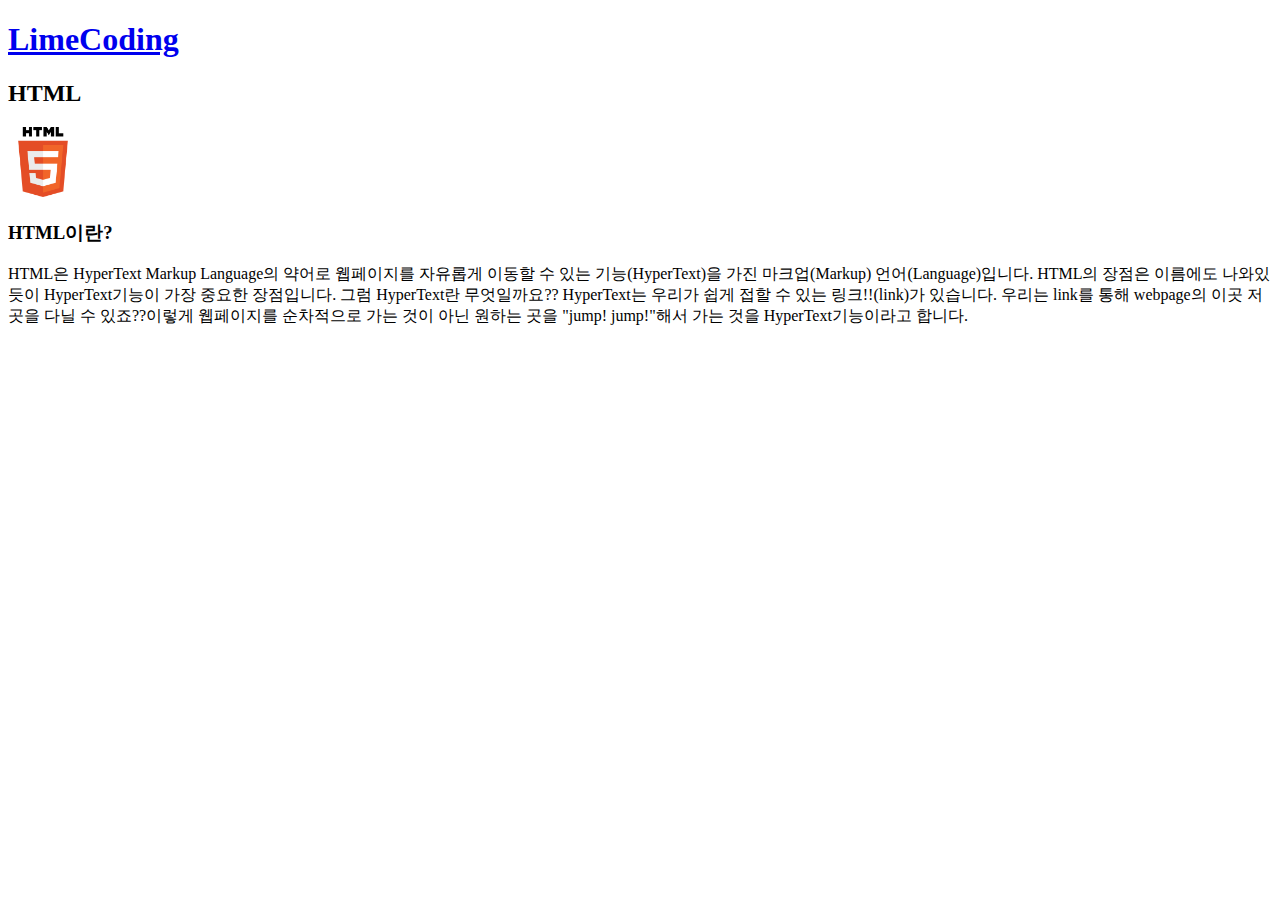
==== html.html @ 9e114af0 "first commit" ====
<!DOCTYPE html>
<html lang="en">
<head>
    <meta charset="UTF-8">
    <title>HTML</title>
</head>
<body>
    <h1><a href="index.html">LimeCoding</a></h1>
    <h2>HTML</h2>
    <img src="HTML5logo.png" alt="" width="70px" height="70px">
    <h3>HTML이란?</h3>
    <p>
        HTML은 HyperText Markup Language의 약어로 웹페이지를 자유롭게 이동할 수 있는 기능(HyperText)을 가진 마크업(Markup) 언어(Language)입니다. HTML의 장점은 이름에도 나와있듯이 HyperText기능이 가장 중요한 장점입니다. 그럼 HyperText란 무엇일까요?? HyperText는 우리가 쉽게 접할 수 있는 링크!!(link)가 있습니다. 우리는 link를 통해 webpage의 이곳 저곳을 다닐 수 있죠??이렇게 웹페이지를 순차적으로 가는 것이 아닌 원하는 곳을 "jump! jump!"해서 가는 것을 HyperText기능이라고 합니다.
    </p>
</body>
</html>
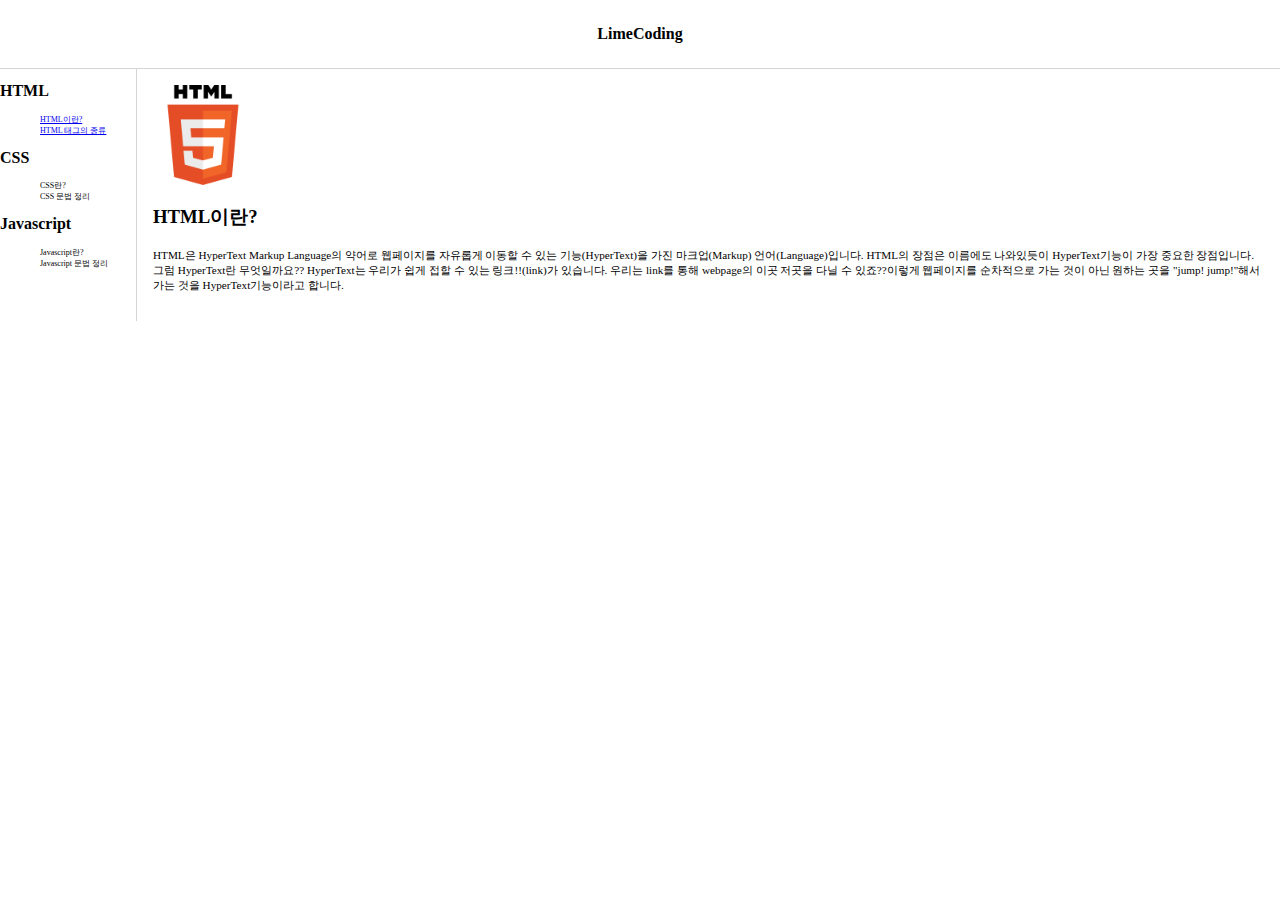
==== commit 65f7714d: "apply holy grail layout" ====
--- a/html.html
+++ b/html.html
@@ -1,16 +1,46 @@
+</html>
 <!DOCTYPE html>
 <html lang="en">
+
 <head>
     <meta charset="UTF-8">
-    <title>HTML</title>
+    <title>LimeCoding</title>
+    <link rel="stylesheet" href="tag.css">
 </head>
+
 <body>
-    <h1><a href="index.html">LimeCoding</a></h1>
-    <h2>HTML</h2>
-    <img src="HTML5logo.png" alt="" width="70px" height="70px">
-    <h3>HTML이란?</h3>
-    <p>
-        HTML은 HyperText Markup Language의 약어로 웹페이지를 자유롭게 이동할 수 있는 기능(HyperText)을 가진 마크업(Markup) 언어(Language)입니다. HTML의 장점은 이름에도 나와있듯이 HyperText기능이 가장 중요한 장점입니다. 그럼 HyperText란 무엇일까요?? HyperText는 우리가 쉽게 접할 수 있는 링크!!(link)가 있습니다. 우리는 link를 통해 webpage의 이곳 저곳을 다닐 수 있죠??이렇게 웹페이지를 순차적으로 가는 것이 아닌 원하는 곳을 "jump! jump!"해서 가는 것을 HyperText기능이라고 합니다.
-    </p>
+    <header>
+        <h1>LimeCoding</h1>
+    </header>
+    <section>
+        <nav>
+            <h2>HTML</h2>
+            <ul>
+                <li><a href="html.html">HTML이란?</a></li>
+                <li><a href="tag.html">HTML 태그의 종류</a></li>
+            </ul>
+            <h2>CSS</h2>
+            <ul>
+                <li>CSS란?</li>
+                <li>CSS 문법 정리</li>
+            </ul>
+            <h2>Javascript</h2>
+            <ul>
+                <li>Javascript란?</li>
+                <li>Javascript 문법 정리</li>
+            </ul>
+        </nav>
+        <main>
+            <img src="HTML5logo.png" alt="" width="100px" height = "100px">
+            <h3>HTML이란?</h3>
+            <p>
+                HTML은 HyperText Markup Language의 약어로 웹페이지를 자유롭게 이동할 수 있는 기능(HyperText)을 가진 마크업(Markup) 언어(Language)입니다.
+                HTML의 장점은 이름에도 나와있듯이 HyperText기능이 가장 중요한 장점입니다. 그럼 HyperText란 무엇일까요?? HyperText는 우리가 쉽게 접할 수 있는
+                링크!!(link)가 있습니다. 우리는 link를 통해 webpage의 이곳 저곳을 다닐 수 있죠??이렇게 웹페이지를 순차적으로 가는 것이 아닌 원하는 곳을 "jump! jump!"해서
+                가는 것을 HyperText기능이라고 합니다.
+            </p>
+        </main>
+    </section>
 </body>
+
 </html>--- a/tag.css
+++ b/tag.css
@@ -0,0 +1,36 @@
+/* index style Sheet */
+header h1{
+    margin: 0;
+    text-align: center;
+    border-bottom: 1px solid rgba(128, 128, 128, 0.336);
+    padding: 25px;
+    font-size: 1rem;
+}
+body{
+    margin: 0;
+}
+section{
+    display: flex;
+}
+nav{
+    margin: 0;
+    padding: 0;
+    border-right: 1px solid rgba(128, 128, 128, 0.336);
+    font-size: 0.5rem;
+}
+nav ul{
+    width: 6rem;
+}
+nav ul li{
+    list-style-type: none;
+}
+main{
+    padding: 1rem;
+}
+/* tag style sheet */
+h2{
+    font-size: 1rem;
+}
+p{
+    font-size: 0.7rem;
+}